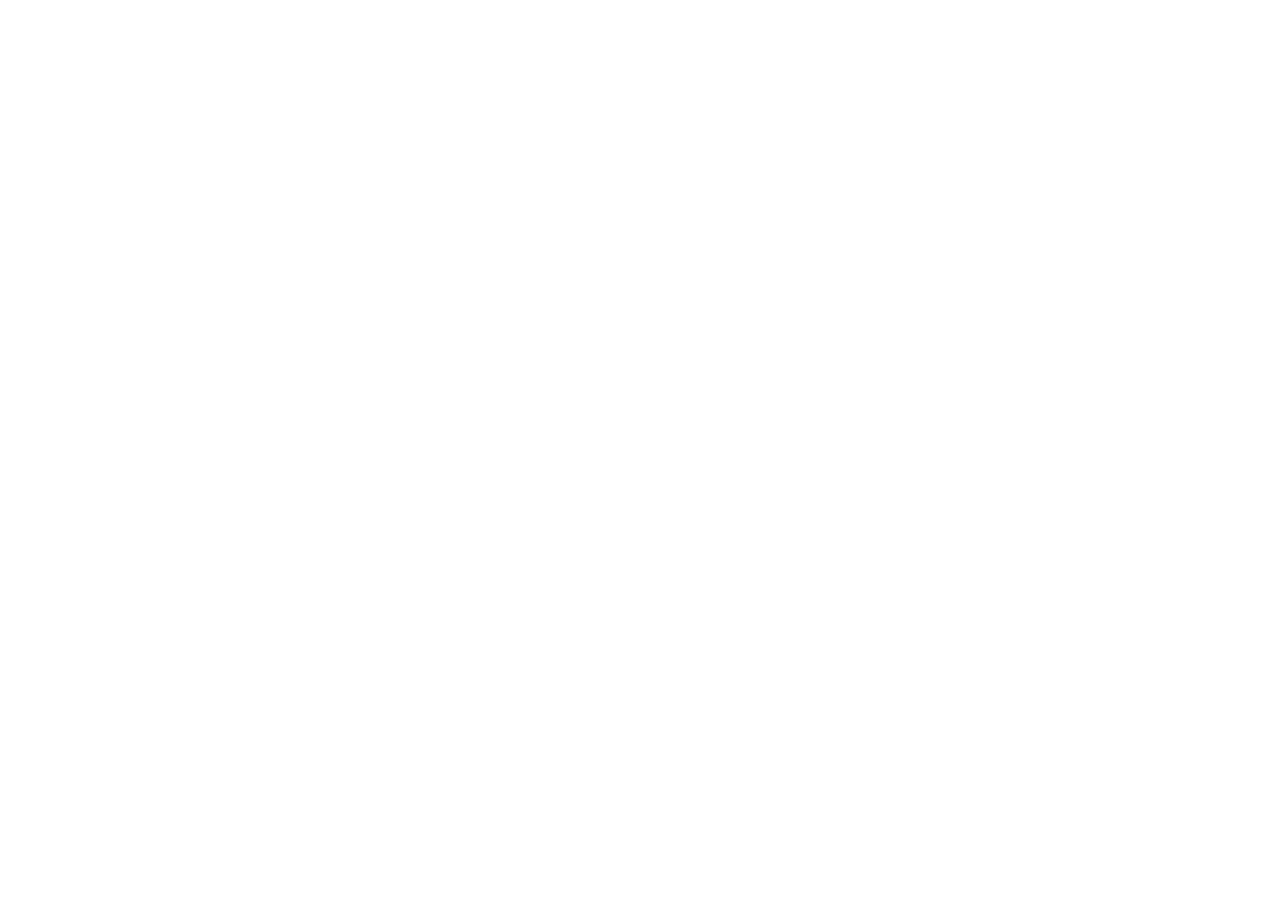
==== answers.html @ 85e1c022 "answers.html" ====
<!DOCTYPE html>
<html>
  <head>
     <link rel="stylesheet" type="text/css" href="style.CSS">
     <script src="https://ajax.googleapis.com/ajax/libs/jquery/3.2.1/jquery.min.js"></script>
     <script src="myScript.js"></script>
    <body>
<p>

    </body>
  </head>
</html>
---- style.CSS ----
body {


       font-family: 'TOP GUN', sans-serif;


    background-color: ;






}






@font-face {
    font-family: 'TOP GUN';
    font-style: normal;
    font-weight: 300;
    src: local('TOP GUN'), url('https://fonts.cdnfonts.com/s/46740/TopGun-vmK0Z.woff') format('woff');
}

@import url('http://fonts.cdnfonts.com/css/top-gun');
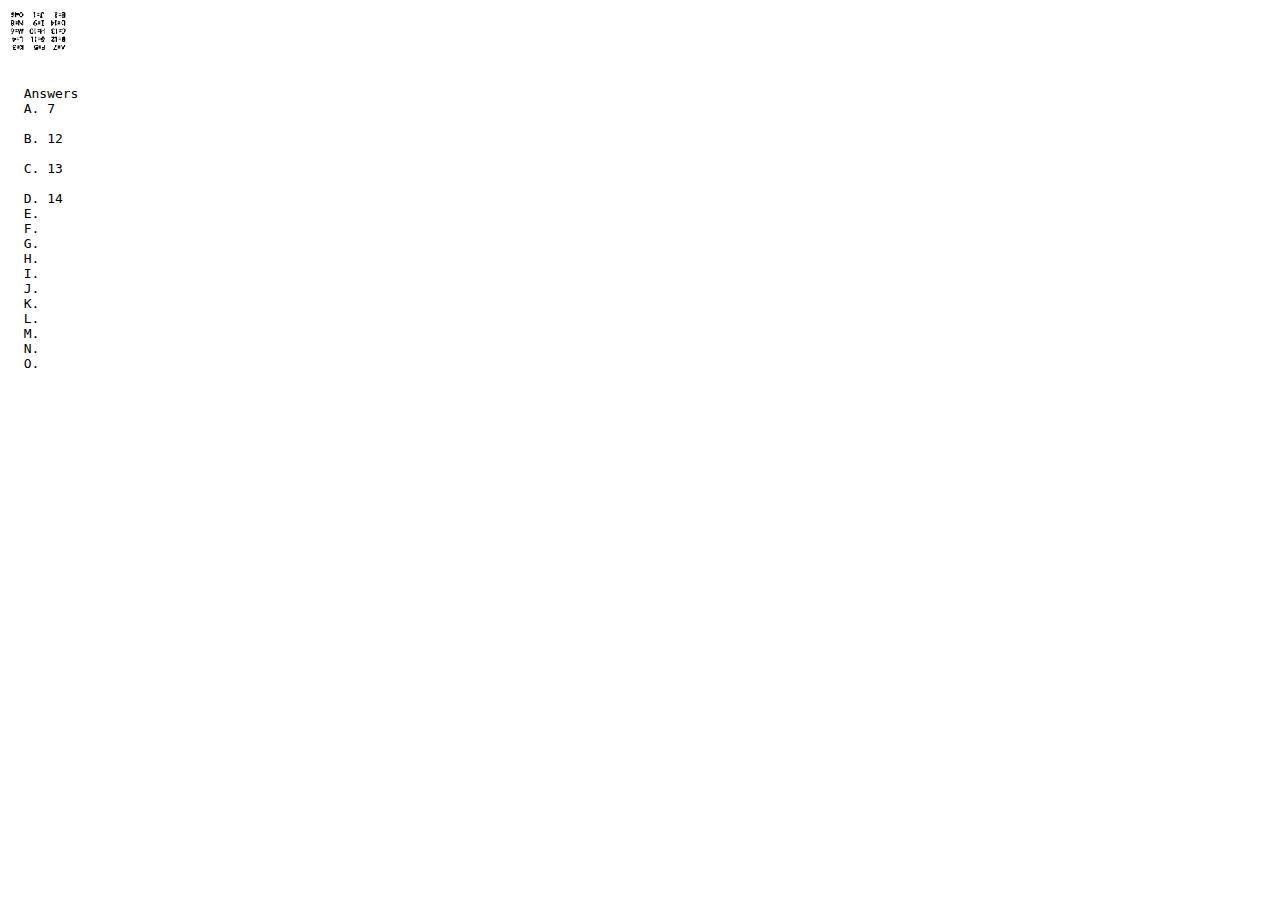
==== commit f73bb697: "testing" ====
--- a/answers.html
+++ b/answers.html
@@ -5,8 +5,30 @@
      <script src="https://ajax.googleapis.com/ajax/libs/jquery/3.2.1/jquery.min.js"></script>
      <script src="myScript.js"></script>
     <body>
+  <img src="913.jpg" alt="Human Body">
+<pre>
 <p>
+  Answers
+  A. 7
 
+  B. 12
+
+  C. 13
+
+  D. 14
+  E.
+  F.
+  G.
+  H.
+  I.
+  J.
+  K.
+  L.
+  M.
+  N.
+  O.
+</p>
+</pre>
     </body>
   </head>
 </html>
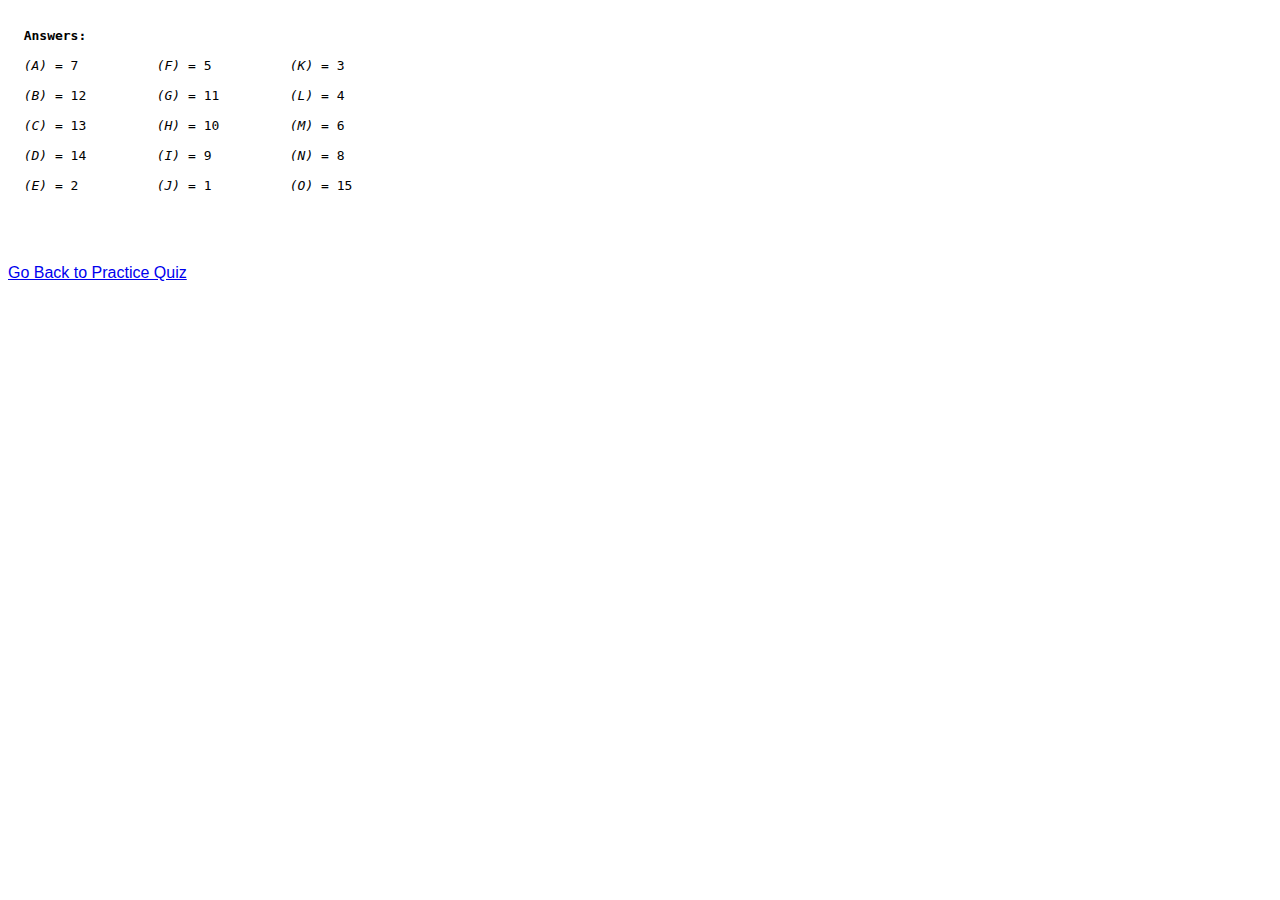
==== commit 40a38c8d: "have inserted answers and hyperlinks to and from websites." ====
--- a/answers.html
+++ b/answers.html
@@ -5,30 +5,26 @@
      <script src="https://ajax.googleapis.com/ajax/libs/jquery/3.2.1/jquery.min.js"></script>
      <script src="myScript.js"></script>
     <body>
-  <img src="913.jpg" alt="Human Body">
+
 <pre>
 <p>
-  Answers
-  A. 7
+  <b>Answers:</b>
 
-  B. 12
+  <i>(A)</i> = 7          <i>(F)</i> = 5          <i>(K)</i> = 3
 
-  C. 13
+  <i>(B)</i> = 12         <i>(G)</i> = 11         <i>(L)</i> = 4
 
-  D. 14
-  E.
-  F.
-  G.
-  H.
-  I.
-  J.
-  K.
-  L.
-  M.
-  N.
-  O.
+  <i>(C)</i> = 13         <i>(H)</i> = 10         <i>(M)</i> = 6
+
+  <i>(D)</i> = 14         <i>(I)</i> = 9          <i>(N)</i> = 8
+
+  <i>(E)</i> = 2          <i>(J)</i> = 1          <i>(O)</i> = 15
+
+
 </p>
 </pre>
+
+<a href="file:///C:/Users/P1.SBJH-RM25-25/Desktop/namethebones/index.html">Go Back to Practice Quiz</a>
     </body>
   </head>
 </html>
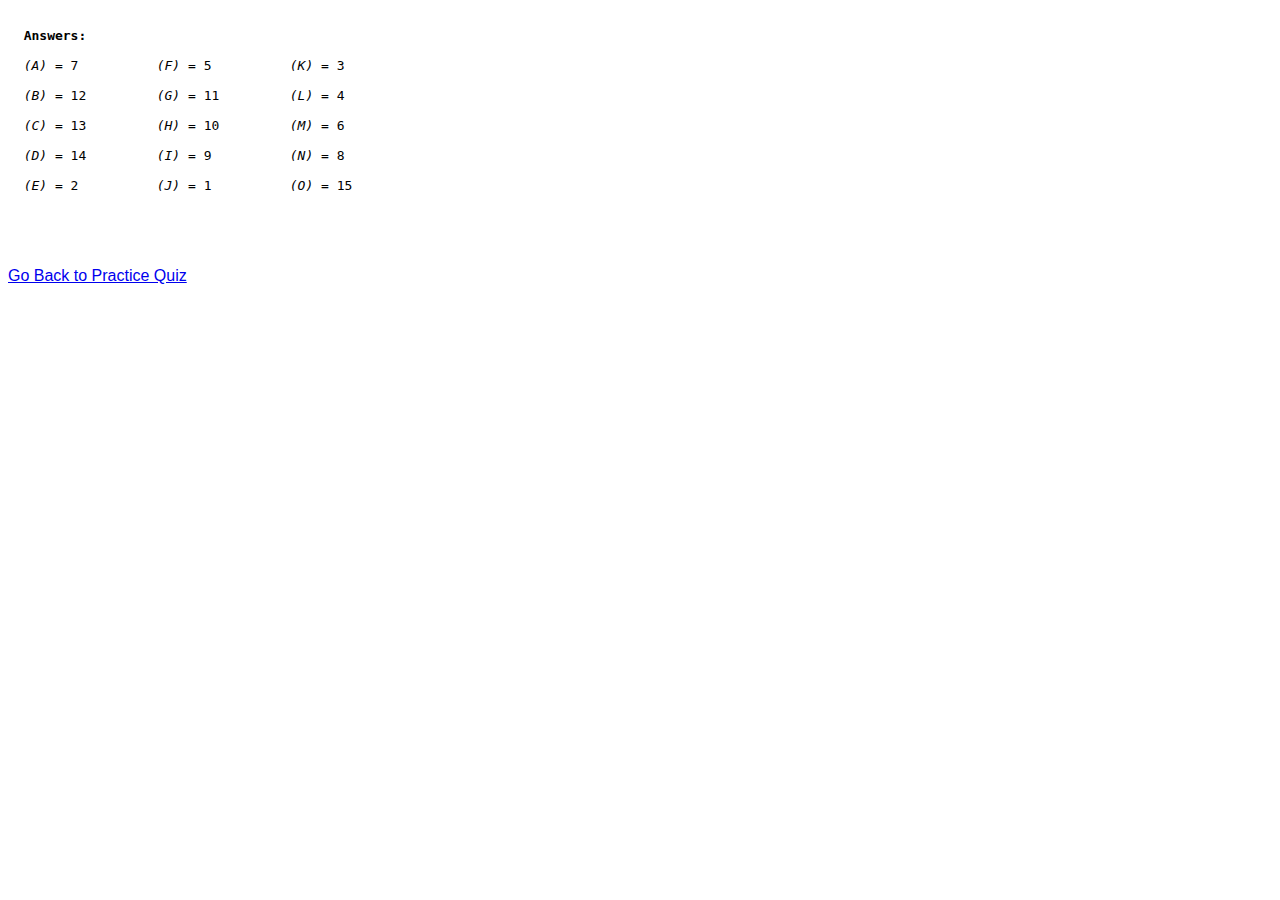
==== commit aa782043: "changed link name" ====
--- a/answers.html
+++ b/answers.html
@@ -24,7 +24,7 @@
 </p>
 </pre>
 
-<a href="file:///C:/Users/P1.SBJH-RM25-25/Desktop/namethebones/index.html">Go Back to Practice Quiz</a>
+<p><a href="index.html">Go Back to Practice Quiz</a></p>
     </body>
   </head>
 </html>
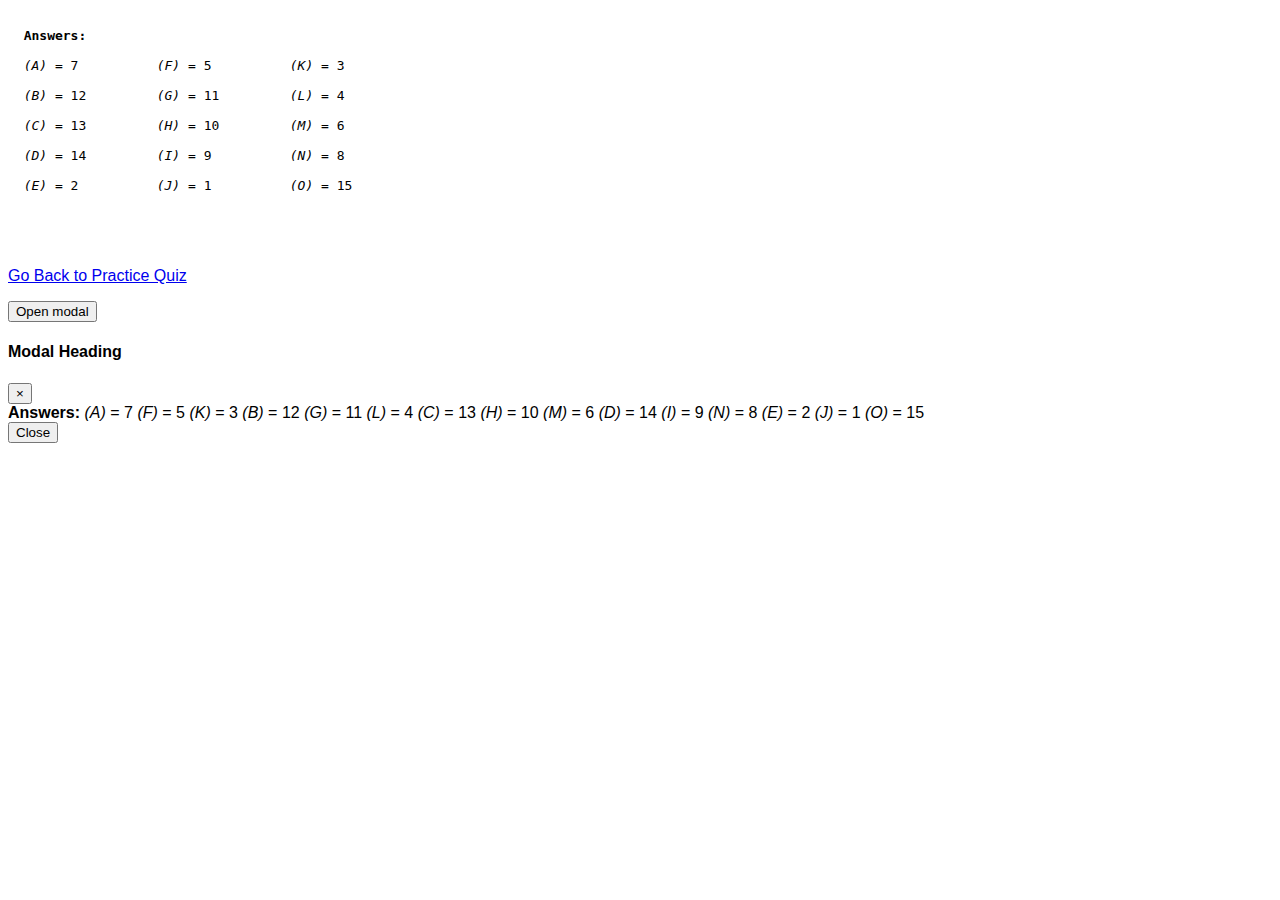
==== commit 27dd3e8a: "coding for modal" ====
--- a/answers.html
+++ b/answers.html
@@ -28,3 +28,44 @@
     </body>
   </head>
 </html>
+
+
+
+
+
+<!-- Button to Open the Modal -->
+ <button type="button" class="btn btn-primary" data-toggle="modal" data-target="#myModal">
+   Open modal
+ </button>
+
+ <!-- The Modal -->
+ <div class="modal fade" id="myModal">
+   <div class="modal-dialog">
+     <div class="modal-content">
+
+       <!-- Modal Header -->
+       <div class="modal-header">
+         <h4 class="modal-title">Modal Heading</h4>
+         <button type="button" class="close" data-dismiss="modal">&times;</button>
+       </div>
+
+       <!-- Modal body -->
+       <div class="modal-body">
+         <b>Answers:</b>
+
+         <i>(A)</i> = 7          <i>(F)</i> = 5          <i>(K)</i> = 3
+
+         <i>(B)</i> = 12         <i>(G)</i> = 11         <i>(L)</i> = 4
+
+         <i>(C)</i> = 13         <i>(H)</i> = 10         <i>(M)</i> = 6
+
+         <i>(D)</i> = 14         <i>(I)</i> = 9          <i>(N)</i> = 8
+
+         <i>(E)</i> = 2          <i>(J)</i> = 1          <i>(O)</i> = 15
+
+       </div>
+
+       <!-- Modal footer -->
+       <div class="modal-footer">
+         <button type="button" class="btn btn-danger" data-dismiss="modal">Close</button>
+       </div>
